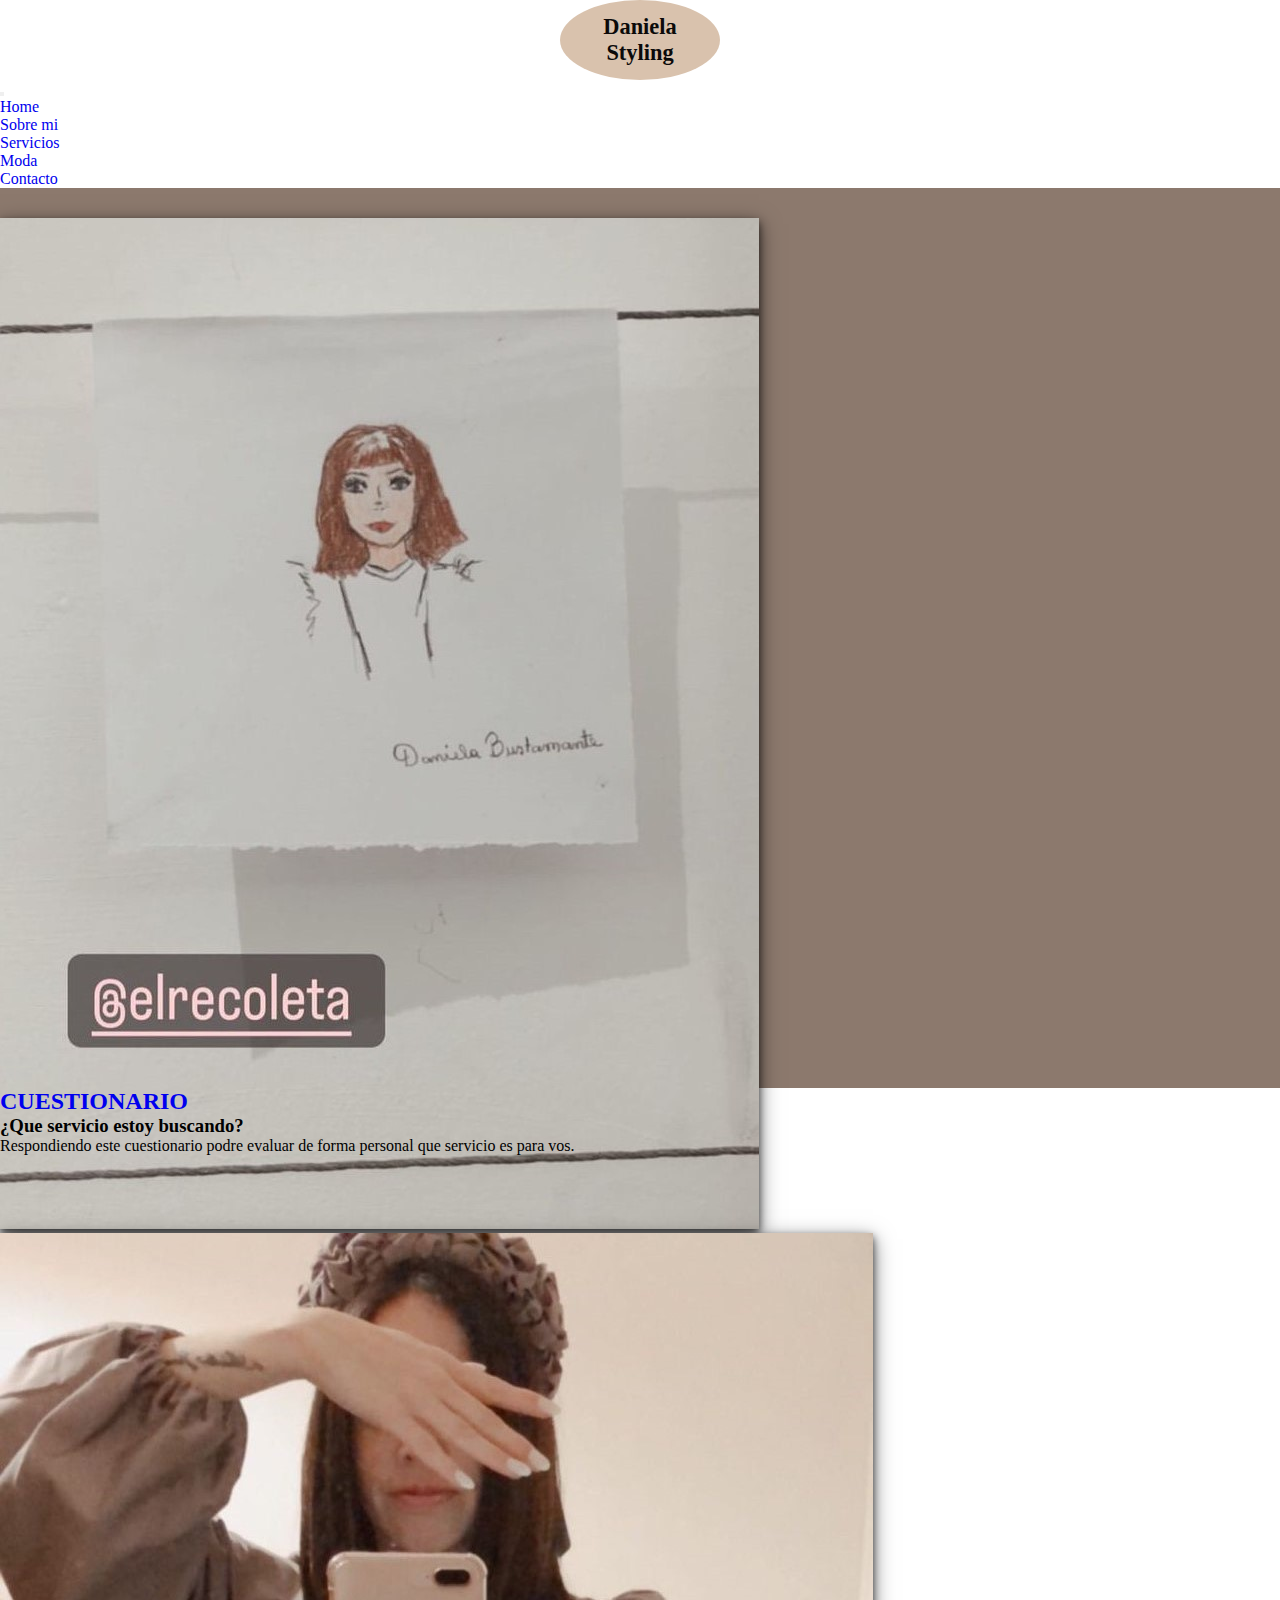
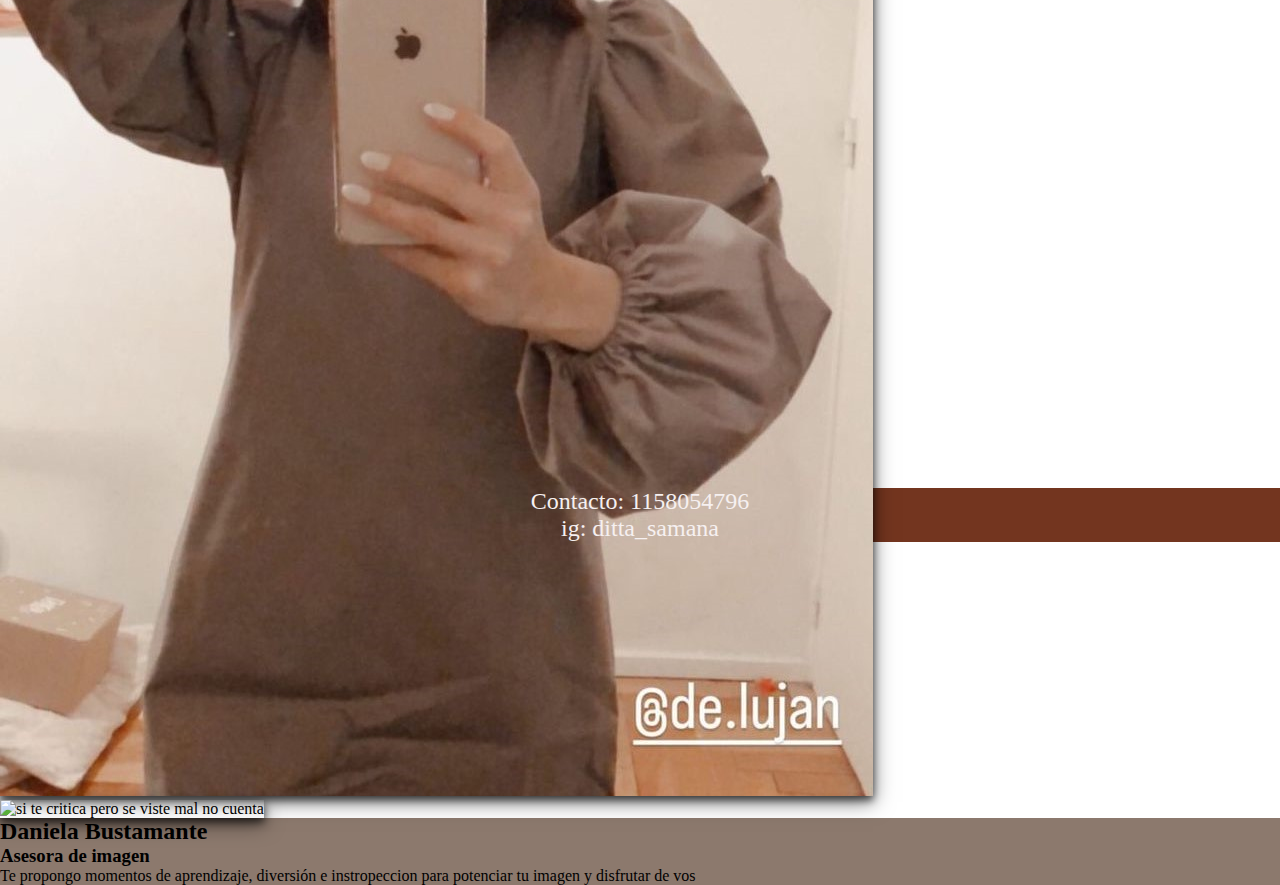
==== index.html @ 6ca97328 "maquetacion con bootstrap" ====
<!DOCTYPE html>
<html lang="es">
<head>
    <meta charset="UTF-8">
    <meta http-equiv="X-UA-Compatible" content="IE=edge">
    <meta name="viewport" content="width=device-width, initial-scale=1.0">
    <!-- CSS only -->
    <link href="https://cdn.jsdelivr.net/npm/bootstrap@5.2.0/dist/css/bootstrap.min.css" rel="stylesheet" integrity="sha384-gH2yIJqKdNHPEq0n4Mqa/HGKIhSkIHeL5AyhkYV8i59U5AR6csBvApHHNl/vI1Bx" crossorigin="anonymous">
    <!-- linkeo css -->
    <link rel="stylesheet" href="./css/style.css">
    <title>Daniela-Styling</title>
</head>
<body>
  <!-- header -->
  <header>
     <nav class="navbar navbar-expand-lg bg-light encabezado">
        <div class="container-fluid d-lg-flex flex-lg-column">
          <div class="circulo">  
            <a class="navbar-brand logo" href="./index.html">Daniela Styling</a>
          </div>
          <button class="navbar-toggler" type="button" data-bs-toggle="collapse" data-bs-target="#navbarSupportedContent" aria-controls="navbarSupportedContent" aria-expanded="false" aria-label="Toggle navigation">
            <span class="navbar-toggler-icon"></span>
          </button>
          <div class="collapse navbar-collapse" id="navbarSupportedContent">
            <ul class="navbar-nav me-auto mb-2 mb-lg-0">
              <li class="nav-item">
                <a class="nav-link active" aria-current="page" href="./index.html">Home</a>
              </li>
              <li class="nav-item">
                <a class="nav-link" href="./pages/sobremi.html">Sobre mi</a>
              </li>
              <li class="nav-item">
                <a class="nav-link" href="./pages/servicios.html">Servicios</a>
              </li>
              <li class="nav-item">
                <a class="nav-link" href="./pages/moda.html">Moda</a>
              </li>
              <li class="nav-item">
                <a class="nav-link" href="./pages/contacto.html">Contacto</a>
              </li>
            </ul>  
          </div>
        </div>
      </nav>
   </header>
   <!-- main -->
    <main class="container-fluid">
      <!-- 1mer articulo -->
        <article class="intro text-center row" style="height: 900px;">
            <section class="carouselBorde ms-5 col">
                <div id="carouselHome" class="carousel slide" data-bs-ride="carousel">
                 <div class="carousel-inner">
                    <div class="carousel-item active foto-home">
                        <img src="./img/dibujodani-home.jpg" class="d-block w-75 border border-white border border-5 imgHome"  alt="dibujo de la asesora">
                     </div>
                     <div class="carousel-item foto-home">
                     <img src="./img/dani-home.jpg" class="d-block w-75 border border-white border border-5 imgHome"  alt="fotografia de la asesora">
                    </div>
                    <div class="carousel-item foto-home">
                      <img src="/img/frasesa-home.jpg" class="d-block w-75 border border-white border border-5 imgHome"  alt="si te critica pero se viste mal no cuenta">
                     </div>
                    </div>
                 </div>
            </section>
            <section class="col intro">
                <h2>Daniela Bustamante</h2>
                <h3>Asesora de imagen</h3>
                <p>Te propongo momentos de aprendizaje, diversión e instropeccion para potenciar tu imagen y disfrutar de vos</p>
            </section>
        </article>
        <!-- 2do articulo -->
        <article class="row intro2">
                <div>
                    <a href="./pages/cuestionario.html"><h2>CUESTIONARIO</h2></a>
                </div>    
                <h3>¿Que servicio estoy buscando?</h3>
                <p>Respondiendo este cuestionario podre evaluar de forma personal que servicio es para vos.</p>
        </article>
    </main>
    <!-- footer -->
    <footer class="container-fluid">
      <div class="row">
        <p class="col celular">Contacto: 1158054796</p>
        <p class="col instagram">ig: ditta_samana</p>
      </div>  
    </footer>
    <!-- JavaScript Bundle with Popper -->
<script src="https://cdn.jsdelivr.net/npm/bootstrap@5.2.0/dist/js/bootstrap.bundle.min.js" integrity="sha384-A3rJD856KowSb7dwlZdYEkO39Gagi7vIsF0jrRAoQmDKKtQBHUuLZ9AsSv4jD4Xa" crossorigin="anonymous"></script>
</body>
</html>
---- css/style.css ----
@import url('https://fonts.googleapis.com/css2? familia= Ibarra+Real+Nova:ital,peso@0,400;0,700;1,500;1,700 &family= Playfair+Display & display=swap');

*{
    margin: 0;
    padding: 0;
    box-sizing: border-box;
    list-style: none;
    text-decoration: none;

}

body{
    font-family: 'Ibarra Real Nova', serif;
}

.circulo{
    width: 10rem !important;
	height: 5rem !important;
	border-radius: 50% !important;
	background: #D9C2AD !important;
	display: flex !important;
	justify-content: center !important;
	align-items: center !important;
	text-align: center !important;
    margin:0px auto !important;
    padding:3% !important;
}

.logo{
	color: #0b0a0a !important;
	font-size: 1.4rem !important;
	font-weight: bold !important;
    display: flex;
    margin:3% auto !important;
}
/* .encabezado{
    position: fixed;
    width: 100%;
    z-index: 999;
} */

.intro{
    background-color: #8C796D;
    width: 100% !important;
}

.carouselBorde{
    padding-top: 30px !important;
}

/* .foto-home{
    border: 5px solid #f9f2f2 !important;

} */

.mainModa{
    background-color: rgb(151, 141, 141);
}



.titulos{
    display: flex !important;
    justify-content: center !important;
    color: #73351F;
    font-size: 3em;
}

footer{
    color: #f6f0f0;
    background-color: #73351F;
    font-size: x-large;
}
.celular{
    display: flex;
    justify-content: center;
}

.instagram{
    display: flex;
    justify-content: center;
}

.seccionContacto{
    background-image: url("../img/torreeiffel.jpg");
    background-position: center;
    background-size: cover;
    height: 1000px;
}

.contactoBox{
    display: inline-block;
    width: 30%;
    height: 50%;
    background-color: #141313c6;
    text-align: center;
    position: relative;
    top: 50%;
    left: 50%;
    transform: translate(-50%, -50%);
    
}

.formulario{
    font-size: 1em;
    color: #fdf4f4;
    text-align: center;
    position: relative;
    top: 50%;
    left: 50%;
    transform: translate(-50%, -50%);
}

.servicios{
    background-color: #232426;
}

.card{
    background-color: rgba(244, 236, 236, 0.796);
}

.tarjeta{
    display: flex;
    justify-content: center;
}

.introduccion{
    display: flex;
    align-content: center;
}

.intro2{
    background-image: url(../img/imagenfondo-home.jpg);
    background-position: center;
    background-size: cover;
    height: 1000px;
}

.imgHome{
    box-shadow: 0 4px 8px 0 rgba(0, 0, 0, 0.664), 0 6px 20px 0 rgba(0, 0, 0, 0.511);
}



/* .imgHome:hover{
    transform: scale(1.1);
} */

.tituloSobreMi{
    color: #f6f0f0c7;
    font-size: 3em;
}

.textoSobreMi{
    font-size: 1.5em;
    color: #f6f0f0c7;
}

.fondoCardSobreMi{
    background-color: #474141;
}

.dani-sobremi{
    width: 30em;
}

.dani-sobremi:hover{
    transform: scale(0.8);
}

.card-body{
    height: 10em;
}

.tarjeta-frase{
    font-size: 2em;
}

.imgModa{
    margin: 0 auto;
}

.mainModa{
    height: 2650px;
}
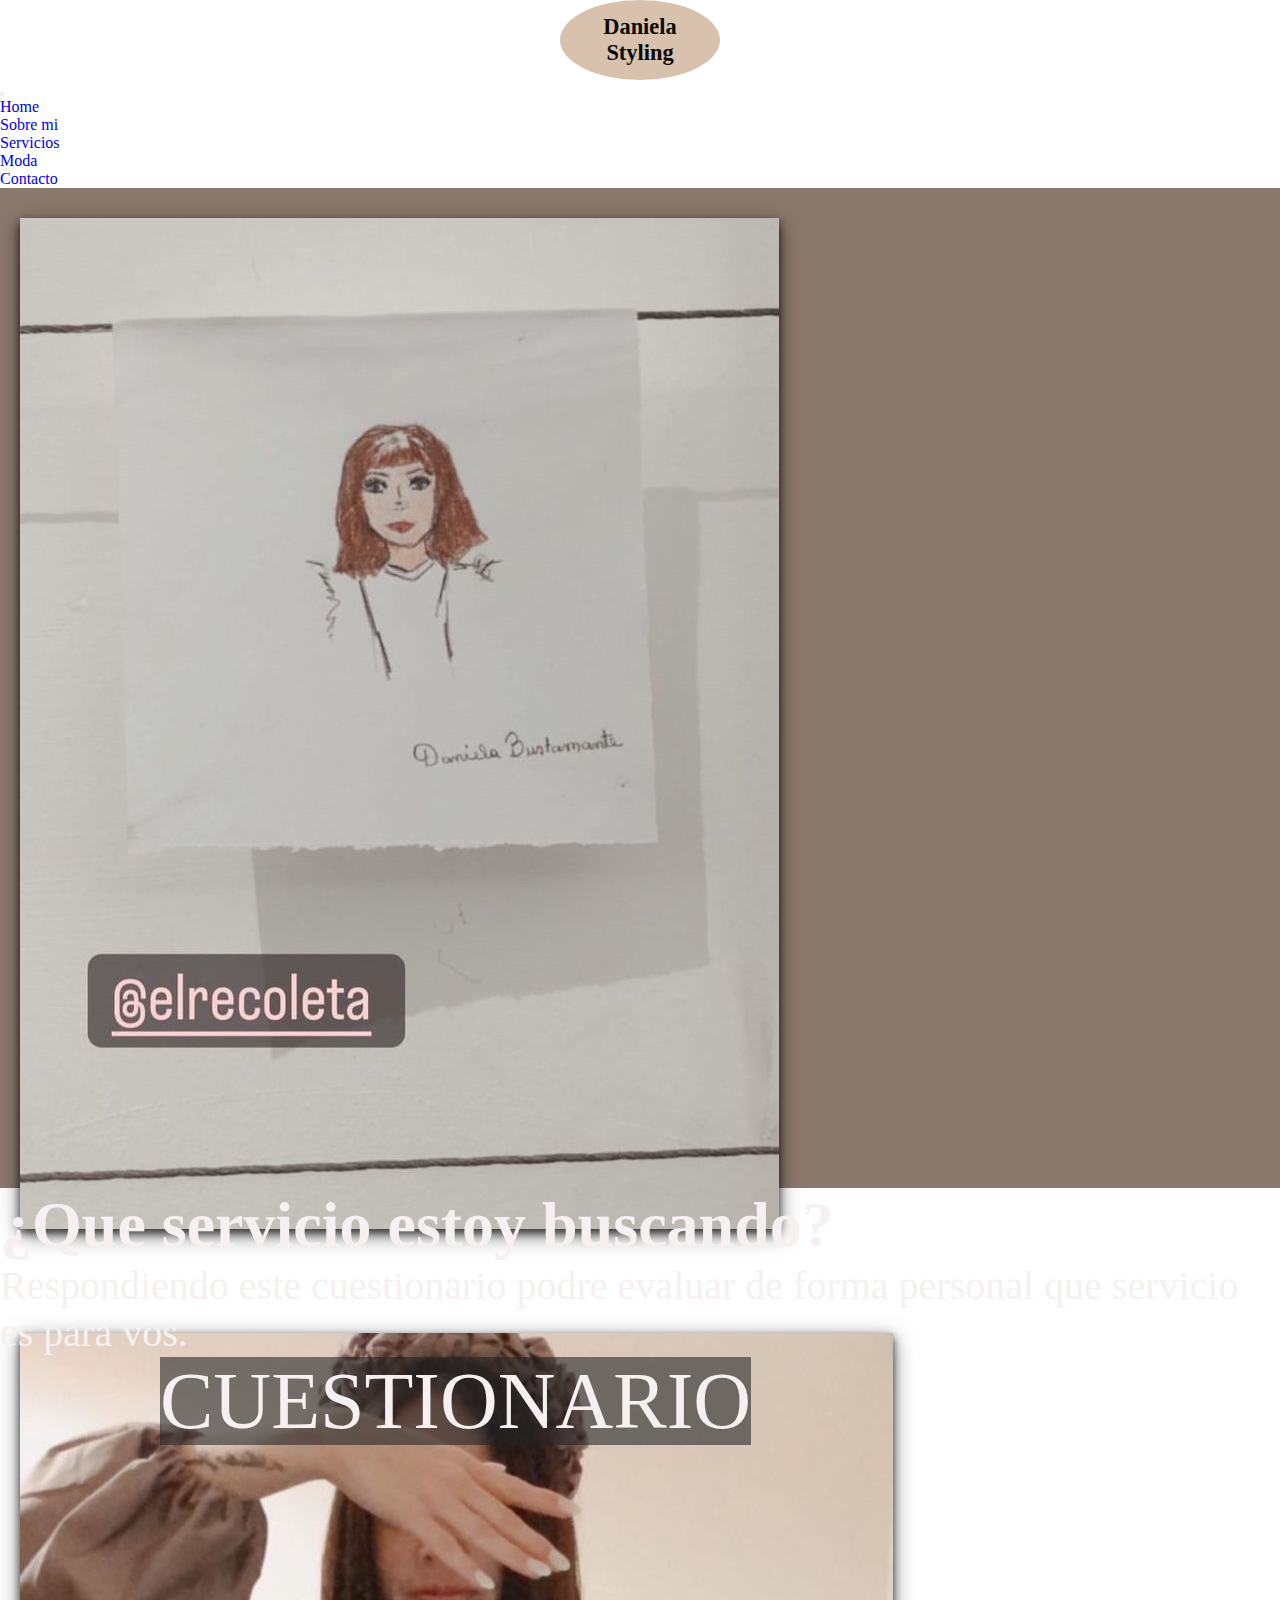
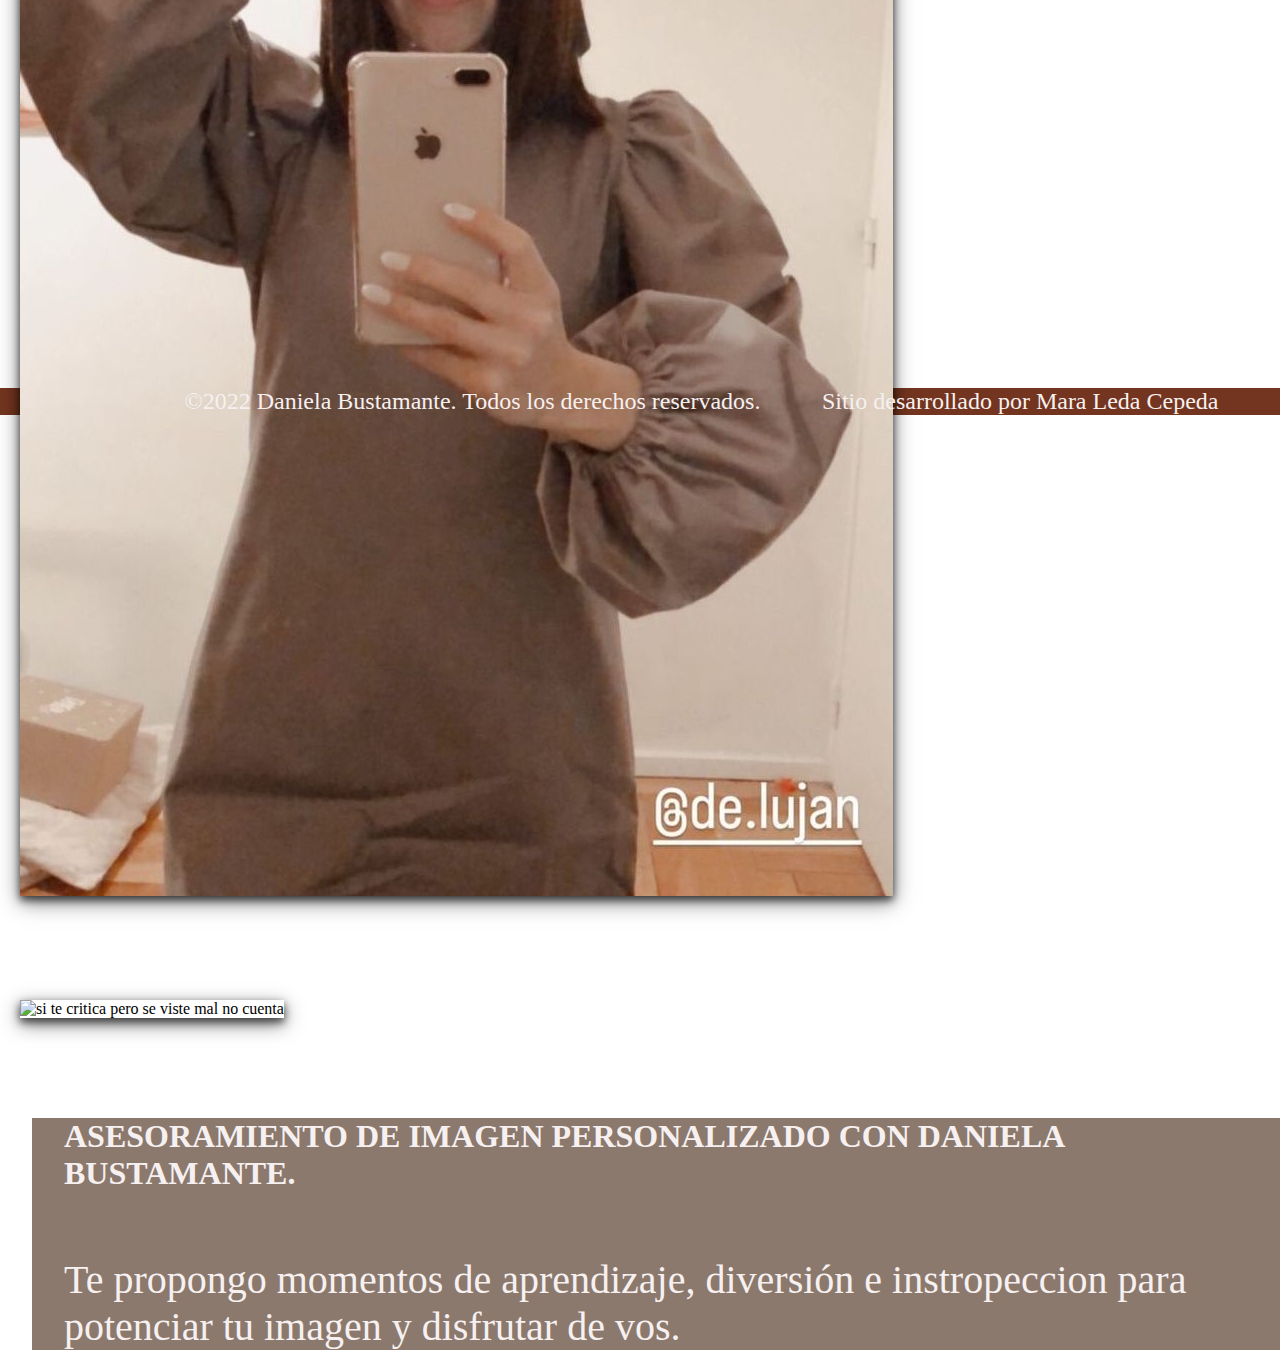
==== commit d5e2ff4e: "nuevo" ====
--- a/index.html
+++ b/index.html
@@ -1,90 +1,115 @@
 <!DOCTYPE html>
 <html lang="es">
+
 <head>
-    <meta charset="UTF-8">
-    <meta http-equiv="X-UA-Compatible" content="IE=edge">
-    <meta name="viewport" content="width=device-width, initial-scale=1.0">
-    <!-- CSS only -->
-    <link href="https://cdn.jsdelivr.net/npm/bootstrap@5.2.0/dist/css/bootstrap.min.css" rel="stylesheet" integrity="sha384-gH2yIJqKdNHPEq0n4Mqa/HGKIhSkIHeL5AyhkYV8i59U5AR6csBvApHHNl/vI1Bx" crossorigin="anonymous">
-    <!-- linkeo css -->
-    <link rel="stylesheet" href="./css/style.css">
-    <title>Daniela-Styling</title>
+  <meta charset="UTF-8">
+  <meta http-equiv="X-UA-Compatible" content="IE=edge">
+  <meta name="viewport" content="width=device-width, initial-scale=1.0">
+  <!-- CSS only -->
+  <link href="https://cdn.jsdelivr.net/npm/bootstrap@5.2.0/dist/css/bootstrap.min.css" rel="stylesheet"
+    integrity="sha384-gH2yIJqKdNHPEq0n4Mqa/HGKIhSkIHeL5AyhkYV8i59U5AR6csBvApHHNl/vI1Bx" crossorigin="anonymous">
+  <!-- linkeo css -->
+  <link rel="stylesheet" href="./styles/style.css">
+  <!-- iconos -->
+  <script src="https://kit.fontawesome.com/6b3bdb1200.js" crossorigin="anonymous"></script>
+  <meta name="description"
+    content="Asesoria de imagen con Daniela Bustamante, como combinar la ropa, los colores, aprender que es lo que te favorece, como comprar ropa y mas ">
+  <meta name="Keywords" content="MODA, ASESORA, IMAGEN, PERSONALIZADO, ROPA, COLORES, COMBINACION">
+  <title>Daniela-Styling</title>
 </head>
-<body>
+
+<body class="index-body">
   <!-- header -->
   <header>
-     <nav class="navbar navbar-expand-lg bg-light encabezado">
-        <div class="container-fluid d-lg-flex flex-lg-column">
-          <div class="circulo">  
-            <a class="navbar-brand logo" href="./index.html">Daniela Styling</a>
-          </div>
-          <button class="navbar-toggler" type="button" data-bs-toggle="collapse" data-bs-target="#navbarSupportedContent" aria-controls="navbarSupportedContent" aria-expanded="false" aria-label="Toggle navigation">
-            <span class="navbar-toggler-icon"></span>
-          </button>
-          <div class="collapse navbar-collapse" id="navbarSupportedContent">
-            <ul class="navbar-nav me-auto mb-2 mb-lg-0">
-              <li class="nav-item">
-                <a class="nav-link active" aria-current="page" href="./index.html">Home</a>
-              </li>
-              <li class="nav-item">
-                <a class="nav-link" href="./pages/sobremi.html">Sobre mi</a>
-              </li>
-              <li class="nav-item">
-                <a class="nav-link" href="./pages/servicios.html">Servicios</a>
-              </li>
-              <li class="nav-item">
-                <a class="nav-link" href="./pages/moda.html">Moda</a>
-              </li>
-              <li class="nav-item">
-                <a class="nav-link" href="./pages/contacto.html">Contacto</a>
-              </li>
-            </ul>  
+    <nav class="navbar navbar-expand-lg bg-light encabezado">
+      <div class="container-fluid d-lg-flex flex-lg-column">
+        <div class="circulo">
+          <a class="navbar-brand logo" href="./index.html">Daniela Styling</a>
+        </div>
+        <button class="navbar-toggler" type="button" data-bs-toggle="collapse" data-bs-target="#navbarSupportedContent"
+          aria-controls="navbarSupportedContent" aria-expanded="false" aria-label="Toggle navigation">
+          <span class="navbar-toggler-icon"></span>
+        </button>
+        <div class="collapse navbar-collapse" id="navbarSupportedContent">
+          <ul class="navbar-nav me-auto mb-2 mb-lg-0">
+            <li class="nav-item">
+              <a class="nav-link active item" aria-current="page" href="./index.html">Home</a>
+            </li>
+            <li class="nav-item">
+              <a class="nav-link item" href="./pages/sobremi.html">Sobre mi</a>
+            </li>
+            <li class="nav-item">
+              <a class="nav-link item" href="./pages/servicios.html">Servicios</a>
+            </li>
+            <li class="nav-item">
+              <a class="nav-link item" href="./pages/moda.html">Moda</a>
+            </li>
+            <li class="nav-item">
+              <a class="nav-link item" href="./pages/contacto.html">Contacto</a>
+            </li>
+          </ul>
+        </div>
+      </div>
+    </nav>
+  </header>
+  <!-- main -->
+  <main class=" main-index container-fluid">
+    <!-- 1mer articulo -->
+    <article class="row intro text-center" style="height: 1000px;">
+      <section class="carouselBorde align-self-center ms-5 col" style="width: 75%;">
+        <div id="carouselHome" class="carousel slide" data-bs-ride="carousel">
+          <div class="carousel-inner">
+            <div class="carousel-item active foto-home">
+              <img src="./img/dibujodani-home.jpg" class="d-block w-75 border border-white border border-5 imgHome"
+                alt="dibujo de la asesora">
+            </div>
+            <div class="carousel-item foto-home">
+              <img src="./img/dani-home.jpg" class="d-block w-75 border border-white border border-5 imgHome"
+                alt="fotografia de la asesora">
+            </div>
+            <div class="carousel-item foto-home">
+              <img src="./img/frasesa-home.jpg" class="d-block w-75 border border-white border border-5 imgHome"
+                alt="si te critica pero se viste mal no cuenta">
+            </div>
           </div>
         </div>
-      </nav>
-   </header>
-   <!-- main -->
-    <main class="container-fluid">
-      <!-- 1mer articulo -->
-        <article class="intro text-center row" style="height: 900px;">
-            <section class="carouselBorde ms-5 col">
-                <div id="carouselHome" class="carousel slide" data-bs-ride="carousel">
-                 <div class="carousel-inner">
-                    <div class="carousel-item active foto-home">
-                        <img src="./img/dibujodani-home.jpg" class="d-block w-75 border border-white border border-5 imgHome"  alt="dibujo de la asesora">
-                     </div>
-                     <div class="carousel-item foto-home">
-                     <img src="./img/dani-home.jpg" class="d-block w-75 border border-white border border-5 imgHome"  alt="fotografia de la asesora">
-                    </div>
-                    <div class="carousel-item foto-home">
-                      <img src="/img/frasesa-home.jpg" class="d-block w-75 border border-white border border-5 imgHome"  alt="si te critica pero se viste mal no cuenta">
-                     </div>
-                    </div>
-                 </div>
-            </section>
-            <section class="col intro">
-                <h2>Daniela Bustamante</h2>
-                <h3>Asesora de imagen</h3>
-                <p>Te propongo momentos de aprendizaje, diversión e instropeccion para potenciar tu imagen y disfrutar de vos</p>
-            </section>
-        </article>
-        <!-- 2do articulo -->
-        <article class="row intro2">
-                <div>
-                    <a href="./pages/cuestionario.html"><h2>CUESTIONARIO</h2></a>
-                </div>    
-                <h3>¿Que servicio estoy buscando?</h3>
-                <p>Respondiendo este cuestionario podre evaluar de forma personal que servicio es para vos.</p>
-        </article>
-    </main>
-    <!-- footer -->
-    <footer class="container-fluid">
-      <div class="row">
-        <p class="col celular">Contacto: 1158054796</p>
-        <p class="col instagram">ig: ditta_samana</p>
-      </div>  
-    </footer>
-    <!-- JavaScript Bundle with Popper -->
-<script src="https://cdn.jsdelivr.net/npm/bootstrap@5.2.0/dist/js/bootstrap.bundle.min.js" integrity="sha384-A3rJD856KowSb7dwlZdYEkO39Gagi7vIsF0jrRAoQmDKKtQBHUuLZ9AsSv4jD4Xa" crossorigin="anonymous"></script>
+      </section>
+      <section class="col align-self-center intro texto-home">
+        <div class="texto-home">
+          <h1 class="titulo-home">ASESORAMIENTO DE IMAGEN PERSONALIZADO CON DANIELA BUSTAMANTE.
+          </h1>
+          <p class="home-texto">Te propongo momentos de aprendizaje, diversión e instropeccion para potenciar tu imagen
+            y disfrutar de vos.</p>
+        </div>
+      </section>
+    </article>
+    <!-- 2do articulo -->
+    <article class="row text-center intro2">
+      <div class="col aling-self-center cuestionario">
+        <h2 class="titulo-cuestionario">¿Que servicio estoy buscando?</h2>
+        <p class="texto-cuestionario">Respondiendo este cuestionario podre evaluar de forma personal que servicio es para vos.</p>
+      </div>
+
+      <div class="col link-cuestionario">
+        <a class="enlace" href="./pages/cuestionario.html">CUESTIONARIO</a>
+      </div>
+    </article>
+  </main>
+  <!-- footer -->
+  <footer class="container-fluid">
+    
+      <div class=" row whatsapp-instagram">
+        <a class="col celular mt-5 mb-5" href="https://wa.me/5491158054796?text=Hola,%20me%20gustar%C3%ADa%20recibir%20informaci%C3%B3n%20sobre%20los%20servicios%20de%20asesoramiento%20de%20imagen"><i class=" whatsapp fa-brands fa-whatsapp"></i></a>
+        <a class="col instagram mt-5 mb-5" href="https://www.instagram.com/ditta_samana/?hl=es-la"><i class=" iconoIg fa-brands fa-instagram"></i></a>
+      
+      <p class="row derechosReservados" >©2022 Daniela Bustamante. Todos los derechos reservados.</p>
+        <p class="row sitioDesarrollado" >Sitio desarrollado por Mara Leda Cepeda</p>
+    </div>
+  </footer>
+  <!-- JavaScript Bundle with Popper -->
+  <script src="https://cdn.jsdelivr.net/npm/bootstrap@5.2.0/dist/js/bootstrap.bundle.min.js"
+    integrity="sha384-A3rJD856KowSb7dwlZdYEkO39Gagi7vIsF0jrRAoQmDKKtQBHUuLZ9AsSv4jD4Xa"
+    crossorigin="anonymous"></script>
 </body>
+
 </html>--- a/styles/style.css
+++ b/styles/style.css
@@ -0,0 +1,733 @@
+@import url("https://fonts.googleapis.com/css2? familia= Ibarra+Real+Nova:ital,peso@0,400;0,700;1,500;1,700 &family= Playfair+Display & display=swap");
+header .circulo {
+  width: 10rem;
+  height: 5rem;
+  border-radius: 50%;
+  background-color: #D9C2AD !important;
+  display: flex;
+  justify-content: center;
+  align-items: center;
+  text-align: center;
+  margin: 0px auto;
+  padding: 3%;
+}
+header .circulo .logo {
+  color: #0b0a0a;
+  font-size: 1.4rem;
+  font-weight: bold;
+  display: flex;
+  margin: 3% auto;
+}
+header .item:hover {
+  color: #0b0a0a;
+  transform: scale(1.1);
+}
+
+.main-index {
+  padding: 0 !important;
+}
+
+.intro {
+  background-color: #8C796D;
+  width: 100% !important;
+  margin: 0;
+}
+.intro .carouselBorde {
+  padding-top: 30px !important;
+}
+.intro .carouselBorde .imgHome {
+  -webkit-margin-start: 20px;
+          margin-inline-start: 20px;
+  margin-bottom: 100px;
+  box-shadow: 0 4px 8px 0 rgba(0, 0, 0, 0.664), 0 6px 20px 0 rgba(0, 0, 0, 0.511);
+}
+
+.texto-home {
+  color: #f6f0f0;
+  -webkit-margin-start: 2em;
+          margin-inline-start: 2em;
+  -webkit-margin-end: 2em;
+          margin-inline-end: 2em;
+}
+.texto-home .titulo-home {
+  margin-bottom: 2em;
+}
+.texto-home .titulo-home:hover {
+  transform: scale(1.1);
+}
+.texto-home .home-texto {
+  font-size: 2.5em;
+}
+.texto-home .home-texto:hover {
+  transform: scale(1.1);
+}
+
+.intro2 {
+  background-image: url(../img/imagenfondo-home.jpg);
+  background-position: center;
+  background-size: cover;
+  height: 800px;
+  background-attachment: fixed;
+  margin: 0;
+}
+.intro2 .cuestionario {
+  color: #f6f0f0;
+  display: inline;
+  align-self: center;
+}
+.intro2 .cuestionario .titulo-cuestionario {
+  font-size: 4em;
+}
+.intro2 .cuestionario .texto-cuestionario {
+  font-size: 2.5em;
+}
+.intro2 .link-cuestionario {
+  display: inline;
+  align-self: flex-end;
+  margin-bottom: 2em;
+  font-size: 5em;
+  color: #f6f0f0;
+  background-color: rgba(35, 36, 38, 0.5843137255);
+  -webkit-margin-start: 2em;
+          margin-inline-start: 2em;
+  -webkit-margin-end: 2em;
+          margin-inline-end: 2em;
+}
+.intro2 .enlace {
+  text-decoration: none;
+  color: #f6f0f0;
+}
+.intro2 .link-cuestionario:hover {
+  transform: scale(1.03);
+}
+
+.biografia {
+  background-color: #474141;
+  height: 900px;
+}
+.biografia .sobreMi {
+  display: inline;
+  align-self: center;
+  color: #f6f0f0;
+}
+.biografia .sobreMi .titulo-sobremi {
+  font-size: 4em;
+  margin-bottom: 1em;
+}
+.biografia .sobreMi .texto-sobremi {
+  font-size: 1.4em;
+  -webkit-margin-start: 2em;
+          margin-inline-start: 2em;
+  -webkit-margin-end: 2em;
+          margin-inline-end: 2em;
+}
+.biografia .img-sobremi {
+  display: flex;
+  justify-content: center;
+  align-items: center;
+}
+.biografia .img-sobremi .dani-sobremi {
+  height: 700px;
+  box-shadow: 0 0 15px 7px rgba(253, 242, 248, 0.415);
+}
+
+.section-collage .img-collage {
+  width: 50em;
+}
+.section-collage .fraseKarl {
+  display: inline;
+  align-self: center;
+  margin: 0;
+}
+
+.mainCuestionario {
+  background-color: #D9C2AD;
+}
+.mainCuestionario .sectionCuestionario {
+  padding-top: 3em;
+  padding-bottom: 3em;
+}
+.mainCuestionario .divUno {
+  background-color: #232426;
+  transition: transform 0.2s;
+}
+.mainCuestionario .divUno .botonCuestionario {
+  padding: 10px;
+  border: 3px solid #f6f0f0;
+  border-radius: 10px;
+  background-color: rgba(140, 121, 109, 0.6980392157);
+}
+.mainCuestionario .divUno:hover {
+  transform: scale(1.05);
+}
+.mainCuestionario .divDos {
+  background-color: #8C796D;
+  transition: transform 0.2s;
+}
+.mainCuestionario .divDos:hover {
+  transform: scale(1.05);
+}
+
+.servicios {
+  background-color: #232426;
+}
+.servicios .tarjeta {
+  display: flex;
+  justify-content: center;
+}
+.servicios .tarjeta .card {
+  background-color: #8C796D;
+}
+.servicios .tarjeta:hover {
+  transform: scale(1.1);
+}
+
+.mainModa {
+  background-color: #232426;
+}
+.mainModa .titulos {
+  display: flex !important;
+  justify-content: center !important;
+  color: #f6f0f0;
+  font-size: 3em;
+}
+.mainModa .carousel-item {
+  height: 700px;
+}
+.mainModa .carousel-item .imgModa {
+  margin: 0 auto;
+}
+.mainModa .carousel-item:hover {
+  transform: scale(1.1);
+}
+.mainModa .carousel-control-prev {
+  margin-left: 30em;
+}
+.mainModa .carousel-control-next {
+  margin-right: 30em;
+}
+
+.seccionContacto {
+  background-image: url("../img/tela-blanca.jpg");
+  background-position: center;
+  background-size: cover;
+  height: 1000px;
+  background-attachment: fixed;
+}
+.seccionContacto .contactoBox {
+  display: inline-block;
+  width: 30%;
+  height: 50%;
+  background-color: rgba(20, 19, 19, 0.6745098039);
+  text-align: center;
+  position: relative;
+  top: 50%;
+  left: 50%;
+  transform: translate(-50%, -50%);
+}
+.seccionContacto .contactoBox .formulario {
+  font-size: 1em;
+  color: #fdf4f4;
+  text-align: center;
+  position: relative;
+  top: 50%;
+  left: 50%;
+  transform: translate(-50%, -50%);
+}
+.seccionContacto .contactoBox .formulario .boton {
+  padding: 10px;
+  border: 3px solid #0b0a0a;
+  border-radius: 10px;
+  background-color: rgba(110, 60, 68, 0.678);
+}
+
+footer {
+  color: #f6f0f0;
+  background-color: #73351F;
+  font-size: x-large;
+  margin: 0;
+}
+footer .whatsapp-instagram {
+  display: flex;
+  justify-content: space-evenly;
+}
+footer .celular {
+  max-width: 30px;
+  text-decoration: none;
+}
+footer .celular .whatsapp {
+  font-size: 2em;
+  color: #f6f0f0;
+}
+footer .celular .whatsapp:hover {
+  color: #0b0a0a;
+}
+footer .instagram {
+  max-width: 30px;
+  text-decoration: none;
+}
+footer .instagram .iconoIg {
+  font-size: 2em;
+  color: #f6f0f0;
+}
+footer .instagram .iconoIg:hover {
+  color: #0b0a0a;
+}
+footer .derechosReservados {
+  justify-content: center;
+}
+footer .sitioDesarrollado {
+  justify-content: center;
+}
+
+.mainCuestionario .divUno, .mainCuestionario .divDos {
+  color: #f6f0f0;
+  font-size: 20px;
+  text-align: center;
+  width: 50em;
+  border-radius: 1.5em;
+  position: relative;
+  left: 26%;
+  margin-top: 3em;
+  margin-bottom: 3em;
+  box-shadow: 3px 3px 5px 2px rgba(0, 0, 0, 0.7);
+}
+
+@media screen and (min-width: 320px) and (max-width: 480px) {
+  .index-body {
+    margin: 0;
+    padding: 0;
+  }
+  .index-body .foto-home {
+    margin-top: 2em;
+    margin-bottom: 0;
+    width: 25em;
+  }
+  .index-body .texto-home {
+    font-size: 10px !important;
+  }
+  .index-body .texto-home .titulo-home {
+    font-size: 25px;
+  }
+  .index-body .texto-home .home-texto {
+    font-size: 20px;
+  }
+  .index-body .cuestionario {
+    font-size: 10px;
+    margin-top: 4em;
+  }
+  .index-body .cuestionario .titulo-cuestionario {
+    color: #0b0a0a;
+  }
+  .index-body .cuestionario .texto-cuestionario {
+    color: #0b0a0a;
+  }
+  .index-body .intro2 {
+    background-image: url(../img/imagenfondo-home.jpg);
+    background-position: center;
+    background-attachment: local;
+    background-size: 70em;
+    background-repeat: no-repeat;
+    height: 30em;
+    margin: 0;
+  }
+  .index-body .intro2 .link-cuestionario {
+    display: inline;
+    align-self: center;
+    margin-bottom: 2em;
+    font-size: 2em;
+    color: #f6f0f0;
+    background-color: rgba(35, 36, 38, 0.5843137255);
+    -webkit-margin-start: 2em;
+            margin-inline-start: 2em;
+    -webkit-margin-end: 2em;
+            margin-inline-end: 2em;
+  }
+  .index-body .intro2 .enlace {
+    text-decoration: none;
+    color: #f6f0f0;
+  }
+  .biografia {
+    background-color: #474141;
+    height: 900px;
+  }
+  .biografia .sobreMi {
+    display: inline;
+    align-self: center;
+    color: #f6f0f0;
+  }
+  .biografia .sobreMi .titulo-sobremi {
+    font-size: 30px;
+    margin-bottom: 1em;
+  }
+  .biografia .sobreMi .texto-sobremi {
+    font-size: 16px;
+  }
+  .biografia .img-sobremi {
+    display: flex;
+    justify-content: center;
+    align-items: center;
+  }
+  .biografia .img-sobremi .dani-sobremi {
+    height: 400px;
+    box-shadow: 0 0 15px 7px rgba(253, 242, 248, 0.415);
+  }
+  .section-collage {
+    height: 500px;
+  }
+  .section-collage .img-collage {
+    -webkit-margin-start: 25px;
+            margin-inline-start: 25px;
+    width: 400px;
+  }
+  .section-collage .fraseKarl {
+    font-size: 14px;
+  }
+  .mainModa {
+    background-color: #232426;
+  }
+  .mainModa .titulos {
+    display: flex !important;
+    justify-content: center !important;
+    color: #f6f0f0;
+    font-size: 20px;
+  }
+  .mainModa .carousel-item {
+    height: 500px;
+  }
+  .mainModa .carousel-item .imgModa {
+    width: 55% !important;
+    margin: 0 auto;
+  }
+  .mainModa .carousel-control-prev {
+    margin-left: 10px;
+  }
+  .mainModa .carousel-control-next {
+    margin-right: 10px;
+  }
+  footer {
+    height: 9em;
+  }
+  footer .whatsapp-instagram {
+    display: flex;
+    justify-content: center;
+    font-size: 15px;
+  }
+  footer .whatsapp-instagram .celular {
+    margin-left: 3px;
+    color: #f6f0f0;
+  }
+  footer .whatsapp-instagram .instagram {
+    margin-right: 3px;
+    color: #f6f0f0;
+  }
+  footer .derechosReservados {
+    font-size: 15px;
+    justify-content: center;
+  }
+  footer .sitioDesarrollado {
+    font-size: 15px;
+    justify-content: center;
+  }
+  .mainCuestionario {
+    background-color: #D9C2AD;
+  }
+  .mainCuestionario .sectionCuestionario {
+    padding-top: 3em;
+    padding-bottom: 3em;
+  }
+  .mainCuestionario .divUno {
+    color: #f6f0f0;
+    font-size: 15px;
+    text-align: center;
+    width: 80%;
+    border-radius: 1.5em;
+    position: relative;
+    left: 10%;
+    margin-top: 20px;
+    margin-bottom: 20px;
+    box-shadow: 3px 3px 5px 2px rgba(0, 0, 0, 0.7);
+    background-color: #232426;
+  }
+  .mainCuestionario .divUno .botonCuestionario {
+    padding: 10px;
+    border: 3px solid #f6f0f0;
+    border-radius: 10px;
+    background-color: rgba(140, 121, 109, 0.6980392157);
+  }
+  .mainCuestionario .divDos {
+    color: #f6f0f0;
+    font-size: 15px;
+    text-align: center;
+    width: 80%;
+    border-radius: 1.5em;
+    position: relative;
+    left: 10%;
+    margin-top: 20px;
+    margin-bottom: 20px;
+    box-shadow: 3px 3px 5px 2px rgba(0, 0, 0, 0.7);
+    background-color: #8C796D;
+  }
+  .seccionContacto {
+    background-image: url("../img/tela-blanca.jpg");
+    background-position: center;
+    background-size: cover;
+    height: 800px;
+    background-attachment: fixed;
+  }
+  .seccionContacto .contactoBox {
+    display: inline-block;
+    width: 20em;
+    height: 25em;
+    background-color: rgba(20, 19, 19, 0.6745098039);
+    text-align: center;
+    position: relative;
+    top: 50%;
+    left: 50%;
+    transform: translate(-50%, -50%);
+  }
+  .seccionContacto .contactoBox .formulario {
+    font-size: 12px;
+    color: #fdf4f4;
+    text-align: center;
+    position: relative;
+    top: 50%;
+    left: 50%;
+    transform: translate(-50%, -50%);
+  }
+  .seccionContacto .contactoBox .formulario .boton {
+    padding: 10px;
+    border: 3px solid #0b0a0a;
+    border-radius: 10px;
+    background-color: rgba(110, 60, 68, 0.678);
+  }
+}
+@media screen and (min-width: 768px) and (max-width: 1024px) {
+  .index-body {
+    margin: 0;
+    padding: 0;
+  }
+  .index-body .intro {
+    height: 600px !important;
+  }
+  .index-body .intro .foto-home {
+    margin-top: 2em;
+    margin-bottom: 1em;
+    width: 20em;
+  }
+  .index-body .intro .texto-home {
+    padding: 0;
+    margin: 0;
+    -webkit-margin-end: 20px;
+            margin-inline-end: 20px;
+  }
+  .index-body .intro .texto-home .titulo-home {
+    font-size: 19px;
+    margin-top: 8em;
+  }
+  .index-body .intro .texto-home .home-texto {
+    font-size: 22px;
+  }
+  .index-body .intro2 {
+    background-image: url(../img/imagenfondo-home.jpg);
+    background-position: center;
+    background-attachment: local;
+    background-size: 70em;
+    background-repeat: no-repeat;
+    height: 30em;
+    margin: 0;
+  }
+  .index-body .intro2 .cuestionario {
+    font-size: 10px;
+    margin-top: 4em;
+  }
+  .index-body .intro2 .cuestionario .titulo-cuestionario {
+    color: #f6f0f0;
+  }
+  .index-body .intro2 .cuestionario .texto-cuestionario {
+    color: #f6f0f0;
+  }
+  .index-body .intro2 .link-cuestionario {
+    display: inline;
+    align-self: center;
+    margin-top: 6em;
+    font-size: 40px;
+    color: #f6f0f0;
+    background-color: rgba(35, 36, 38, 0.5843137255);
+    -webkit-margin-start: 2em;
+            margin-inline-start: 2em;
+    -webkit-margin-end: 2em;
+            margin-inline-end: 2em;
+  }
+  .index-body .intro2 .enlace {
+    text-decoration: none;
+    color: #f6f0f0;
+  }
+  .biografia {
+    background-color: #474141;
+    height: 700px;
+  }
+  .biografia .sobreMi {
+    display: inline;
+    align-self: center;
+    color: #f6f0f0;
+  }
+  .biografia .sobreMi .titulo-sobremi {
+    font-size: 30px;
+    margin-bottom: 1em;
+  }
+  .biografia .sobreMi .texto-sobremi {
+    font-size: 16px;
+  }
+  .biografia .img-sobremi {
+    display: flex;
+    justify-content: center;
+    align-items: center;
+  }
+  .biografia .img-sobremi .dani-sobremi {
+    height: 300px;
+    box-shadow: 0 0 15px 7px rgba(253, 242, 248, 0.415);
+  }
+  .section-collage {
+    height: 600px;
+  }
+  .section-collage .img-collage {
+    -webkit-margin-start: 100px;
+            margin-inline-start: 100px;
+    width: 500px;
+  }
+  .section-collage .fraseKarl {
+    font-size: 15px;
+  }
+  .mainModa {
+    background-color: #232426;
+    height: auto !important;
+  }
+  .mainModa .titulos {
+    display: flex !important;
+    justify-content: center !important;
+    color: #f6f0f0;
+    font-size: 20px;
+  }
+  .mainModa .carousel-item {
+    height: 600px;
+  }
+  .mainModa .carousel-item .imgModa {
+    width: auto !important;
+    height: 80%;
+    margin: 0 auto;
+  }
+  .mainModa .carousel-control-prev {
+    margin-left: 10px;
+  }
+  .mainModa .carousel-control-next {
+    margin-right: 10px;
+  }
+  footer {
+    height: 9em;
+  }
+  footer .whatsapp-instagram {
+    display: flex;
+    justify-content: center;
+    font-size: 15px;
+  }
+  footer .whatsapp-instagram .celular {
+    margin-left: 3px;
+    color: #f6f0f0;
+  }
+  footer .whatsapp-instagram .instagram {
+    margin-right: 3px;
+    color: #f6f0f0;
+  }
+  footer .derechosReservados {
+    font-size: 15px;
+    justify-content: center;
+  }
+  footer .sitioDesarrollado {
+    font-size: 15px;
+    justify-content: center;
+  }
+  .mainCuestionario {
+    background-color: #D9C2AD;
+  }
+  .mainCuestionario .sectionCuestionario {
+    padding-top: 3em;
+    padding-bottom: 3em;
+  }
+  .mainCuestionario .divUno {
+    color: #f6f0f0;
+    font-size: 15px;
+    text-align: center;
+    width: 80%;
+    border-radius: 1.5em;
+    position: relative;
+    left: 10%;
+    margin-top: 20px;
+    margin-bottom: 20px;
+    box-shadow: 3px 3px 5px 2px rgba(0, 0, 0, 0.7);
+    background-color: #232426;
+  }
+  .mainCuestionario .divUno .botonCuestionario {
+    padding: 10px;
+    border: 3px solid #f6f0f0;
+    border-radius: 10px;
+    background-color: rgba(140, 121, 109, 0.6980392157);
+  }
+  .mainCuestionario .divDos {
+    color: #f6f0f0;
+    font-size: 15px;
+    text-align: center;
+    width: 80%;
+    border-radius: 1.5em;
+    position: relative;
+    left: 10%;
+    margin-top: 20px;
+    margin-bottom: 20px;
+    box-shadow: 3px 3px 5px 2px rgba(0, 0, 0, 0.7);
+    background-color: #8C796D;
+  }
+  .seccionContacto {
+    background-image: url("../img/tela-blanca.jpg");
+    background-position: center;
+    background-size: cover;
+    height: 800px;
+    background-attachment: fixed;
+  }
+  .seccionContacto .contactoBox {
+    display: inline-block;
+    width: 30em;
+    height: 33em;
+    background-color: rgba(20, 19, 19, 0.6745098039);
+    text-align: center;
+    position: relative;
+    top: 50%;
+    left: 50%;
+    transform: translate(-50%, -50%);
+  }
+  .seccionContacto .contactoBox .formulario {
+    font-size: 15px;
+    color: #fdf4f4;
+    text-align: center;
+    position: relative;
+    top: 50%;
+    left: 50%;
+    transform: translate(-50%, -50%);
+  }
+  .seccionContacto .contactoBox .formulario .boton {
+    padding: 10px;
+    border: 3px solid #0b0a0a;
+    border-radius: 10px;
+    background-color: rgba(110, 60, 68, 0.678);
+  }
+}
+* {
+  margin: 0;
+  padding: 0;
+  box-sizing: border-box;
+  list-style: none;
+  text-decoration: none;
+}
+
+body {
+  font-family: "Ibarra Real Nova", serif;
+}/*# sourceMappingURL=style.css.map */